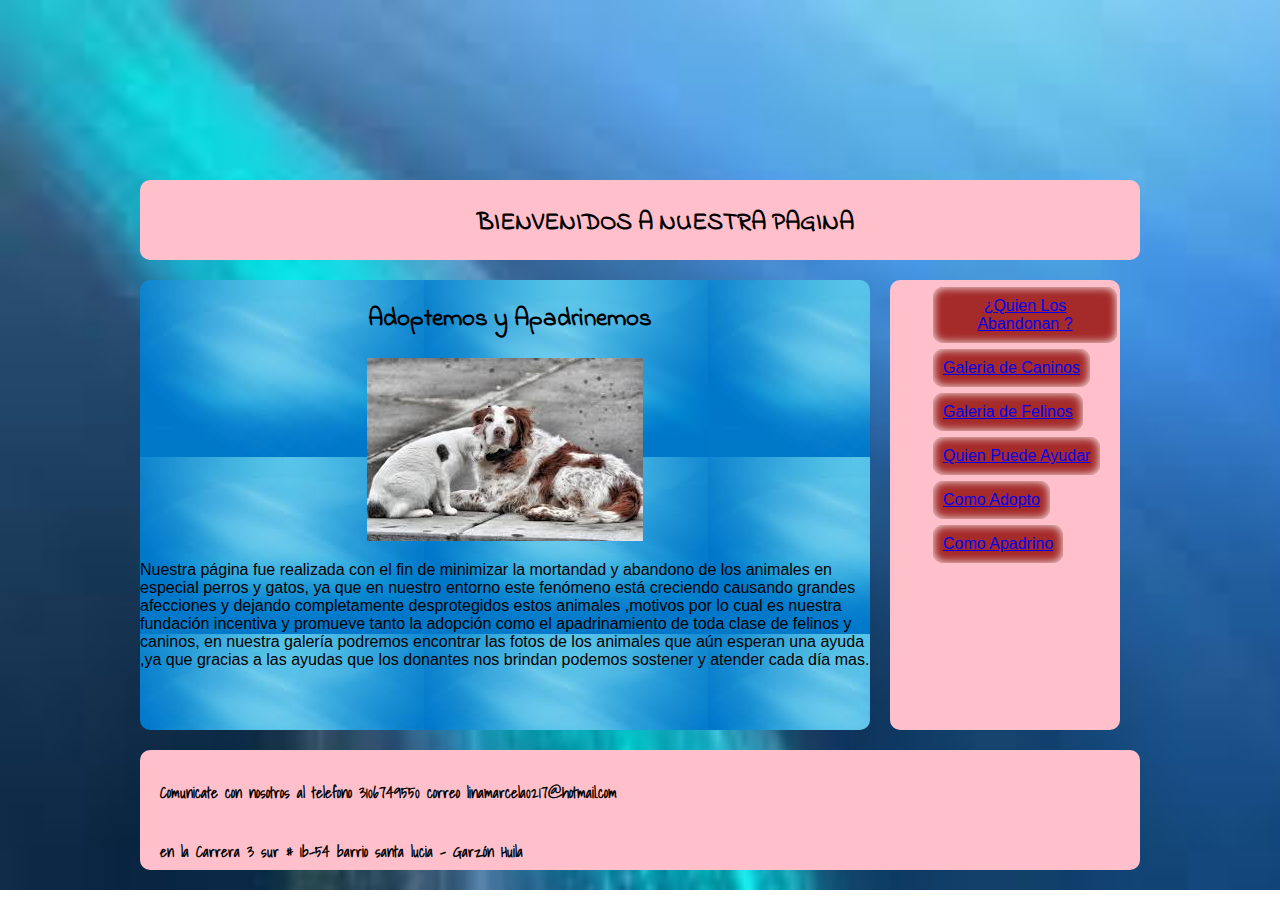
==== index.html @ 4af6721e "sitio1" ====
<!DOCTYPE html>


<html lang="es" class"no-js">

 <!-- Hola soy un comentario...  -->


<head>
	
	<meta charset="UTF-8">
	<meta content="LINA MARCELA TRUJILLO" name="author"/>
    <meta content="pagian de la fundacion paticas de corazón" name="description" />
    <meta content="CONTACTO;GALERIA GATOS ;GALERIA PERROS ;APADRINAMIENTO" name="keywords" />
    
	<title>PATITAS DE CORAZÓN </title>
	<link rel="stylesheet" href="css/normalize.css">
	<link href='http://fonts.googleapis.com/css?family=Shadows+Into+Light|Indie+Flower' rel='stylesheet' type='text/css'>
    <link rel="stylesheet" href="css/style.css">

</head>


<body>	

<Div id="contenidos">
	<header><marquee  scrolldelay="200">
		<h1>FUNDACIÓN PATITAS DE CORAZÓN</h1></marquee>
		
		
		
		
	</header>

<nav>
	<ul class="menu">
		
		
<H2><center>  BIENVENIDOS  A NUESTRA PAGINA</H2></center> 



	</ul>
</nav>

<section>
	<article>
		<h2><center>Adoptemos y Apadrinemos</center></h2>
		<figure><center>
			<img src="img/images.jpg" alt="ayudanos a luchar por su bienestar"></center>
			<figcaption>
				
			</figcaption>
		</figure>

    <p>
    	Nuestra página fue realizada con el fin de minimizar la mortandad y abandono de los animales en especial perros y gatos, ya que en nuestro entorno este fenómeno está creciendo causando grandes afecciones y dejando completamente desprotegidos estos animales ,motivos por lo cual es nuestra fundación incentiva y promueve tanto la adopción como el apadrinamiento de toda clase de felinos y caninos, en nuestra galería podremos encontrar las fotos de los animales que aún esperan una ayuda ,ya que gracias  a las ayudas que los donantes nos brindan podemos sostener y atender cada día mas.
    </p>
	</article>
</section>

<aside>
    <ul> <center>	<ALIGN= "bottom">	
    	
		<li> <ALIGN= "bottom"><a href="file:///G:/Escritorio/SITE/ayuda.html" class="menu" direction='down';>¿Quien Los Abandonan ?</a></li></ALIGN>
		<li>  <ALIGN= "bottom"><a href="file:///G:/Escritorio/SITE/perros.html" class="menu">Galeria de Caninos</a></li></ALIGN>
		<li>   <ALIGN= "bottom"><a href="file:///G:/Escritorio/SITE/gatos.html" class="menu">Galeria de Felinos</a></li></ALIGN>
		<li>   <ALIGN= "bottom"><a href="file:///G:/Escritorio/SITE/personal.html"class="menu">Quien Puede Ayudar</a></li></ALIGN>
		<li>   <ALIGN= "bottom"><a href="file:///G:/Escritorio/SITE/adoptar.html" class="menu">Como Adopto</a></li></ALIGN>
		<li>   <ALIGN= "bottom"><a href="file:///G:/Escritorio/SITE/apadrina.html" class="menu">Como Apadrino</a></li></ALIGN>
	</center></ALIGN>
	</ul>	
</aside>


<Footer><h3> <p>Comunicate con nosotros al telefono 3106749550 correo linamarcela0217@hotmail.com </p>
	<p>
en la Carrera 3 sur # 1b-54 barrio santa lucia - Garzón Huila </p>
</h3></Footer>





</Div>
</body>


<script src="js/modernizr.js"></script>   
<script src="js/prefixfree.min.js"></script>
<script src="js/jquery-2.1.1.js"></script>   





</html>
---- css/style.css ----
/*font-family: 'Shadows Into Light', arial;
 font-family: 'Indie Flower', negrita;
*/

#contenidos{
	width: 1000px;
	height: auto;
	margin: auto;
	position: relative;
	

}


/*ETIQUETAS*/
body{
background-image: url(../img/fondo.jpg);
background-repeat: no-repeat;
background-size: cover;
}

h1{
font-family: 'Shadows Into Light', ARIAL;
color: white;
margin-left: 10px;
font-size: 60px;
text-align: center; 
}

h2{
font-family: 'Indie Flower', ARIAL;
color: black;
margin-left: 10px;
font-size: 25px;
text-align: center; 
}


h3{
font-family: 'Shadows Into Light', ARIAL;
color: black;
margin-left: 10px;
font-size: 20px;
text-align: center; 
}


header{
	width: 1000px;
	height: 120 px;
	background: rgba(255, 255, 255, 10,70);
}

nav{
width: 1000px;
height: 80px;
background: PINK;
border-radius: 10px;

}
ul{
margin: auto;
padding-top: 4px;

}

li{
	float: left;
	list-style-type: none;
	padding: 10px;
	background: BROWN;
	
	margin: 3px;
	border-radius: 10px;
	box-shadow: 0 0 10px white inset; 

}

section{
	width: 730px;
	background-image: url(../img/imagin.jpg);
	                                                     
	height: 450px;
	float: left;
	margin-top: 20px;
	border-radius: 10px;
}
aside{

	width: 230px;
	background:pink ;
	height: 450px;
	float: left;
	margin-left: 20px;
	margin-top: 20px;
	border-radius: 10px;
}

footer{
width: 1000px;
height: 120px;
background: pink;
float: left;
margin-top: 20px;
border-radius: 10px;
margin-bottom: 20px;





p{

	font-size: 15px;
	font-weight: bolder;
	line-height: 24px;
	padding: 10px;
	text-align: justify;
}




/*CLASES*/

.ancho_menu_home{width: 900px;}
.ancho_menu_paginas{width: 970px;}

.menu:link{color: white; text-decoration: none;}
.menu:visited{color: white; text-decoration: none;}
.menu:hover{color: white; text-decoration: none; text-shadow: 0 0 13px white;}
.menu:active{color: white; text-decoration: none;}

/*SEUDO CLASES*/
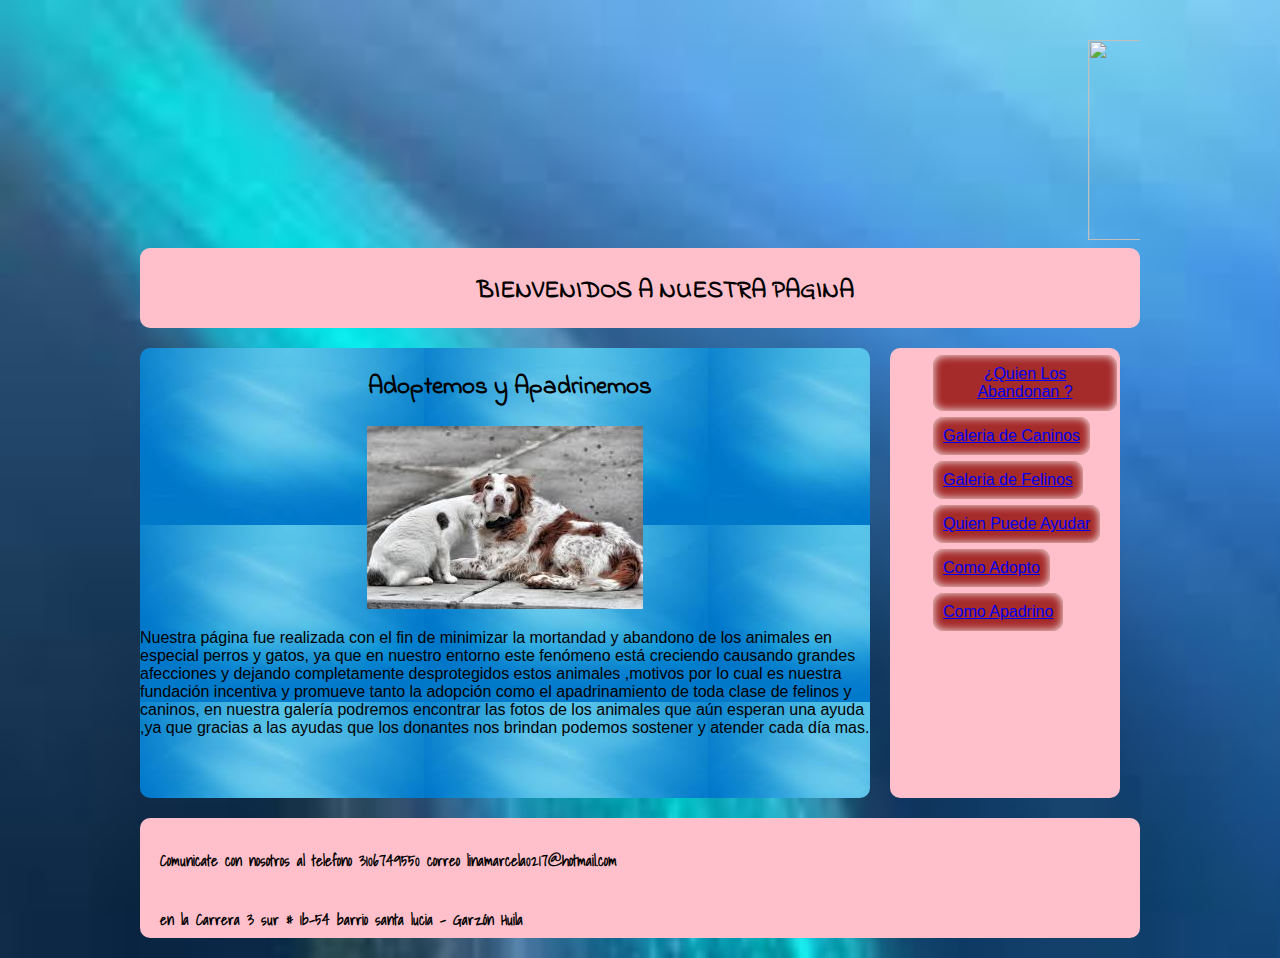
==== commit fd214b8f: "banner" ====
--- a/index.html
+++ b/index.html
@@ -24,9 +24,11 @@
 <body>	
 
 <Div id="contenidos">
-	<header><marquee  scrolldelay="200">
-		<h1>FUNDACIÓN PATITAS DE CORAZÓN</h1></marquee>
-		
+	<header>
+
+		<marquee  scrolldelay="30">
+		<h1></h1><img src="img/banner1.jpg" WIDTH=1000 HEIGHT=200></marquee>
+		</img>
 		
 		
 		
@@ -62,12 +64,12 @@
 <aside>
     <ul> <center>	<ALIGN= "bottom">	
     	
-		<li> <ALIGN= "bottom"><a href="file:///G:/Escritorio/SITE/ayuda.html" class="menu" direction='down';>¿Quien Los Abandonan ?</a></li></ALIGN>
-		<li>  <ALIGN= "bottom"><a href="file:///G:/Escritorio/SITE/perros.html" class="menu">Galeria de Caninos</a></li></ALIGN>
-		<li>   <ALIGN= "bottom"><a href="file:///G:/Escritorio/SITE/gatos.html" class="menu">Galeria de Felinos</a></li></ALIGN>
-		<li>   <ALIGN= "bottom"><a href="file:///G:/Escritorio/SITE/personal.html"class="menu">Quien Puede Ayudar</a></li></ALIGN>
-		<li>   <ALIGN= "bottom"><a href="file:///G:/Escritorio/SITE/adoptar.html" class="menu">Como Adopto</a></li></ALIGN>
-		<li>   <ALIGN= "bottom"><a href="file:///G:/Escritorio/SITE/apadrina.html" class="menu">Como Apadrino</a></li></ALIGN>
+		<li> <ALIGN= "bottom"><a href="ayuda.html" class="menu" direction='down';>¿Quien Los Abandonan ?</a></li></ALIGN>
+		<li>  <ALIGN= "bottom"><a href="perros.html" class="menu">Galeria de Caninos</a></li></ALIGN>
+		<li>   <ALIGN= "bottom"><a href="gatos.html" class="menu">Galeria de Felinos</a></li></ALIGN>
+		<li>   <ALIGN= "bottom"><a href="personal.html"class="menu">Quien Puede Ayudar</a></li></ALIGN>
+		<li>   <ALIGN= "bottom"><a href="adoptar.html" class="menu">Como Adopto</a></li></ALIGN>
+		<li>   <ALIGN= "bottom"><a href="apadrina.html" class="menu">Como Apadrino</a></li></ALIGN>
 	</center></ALIGN>
 	</ul>	
 </aside>
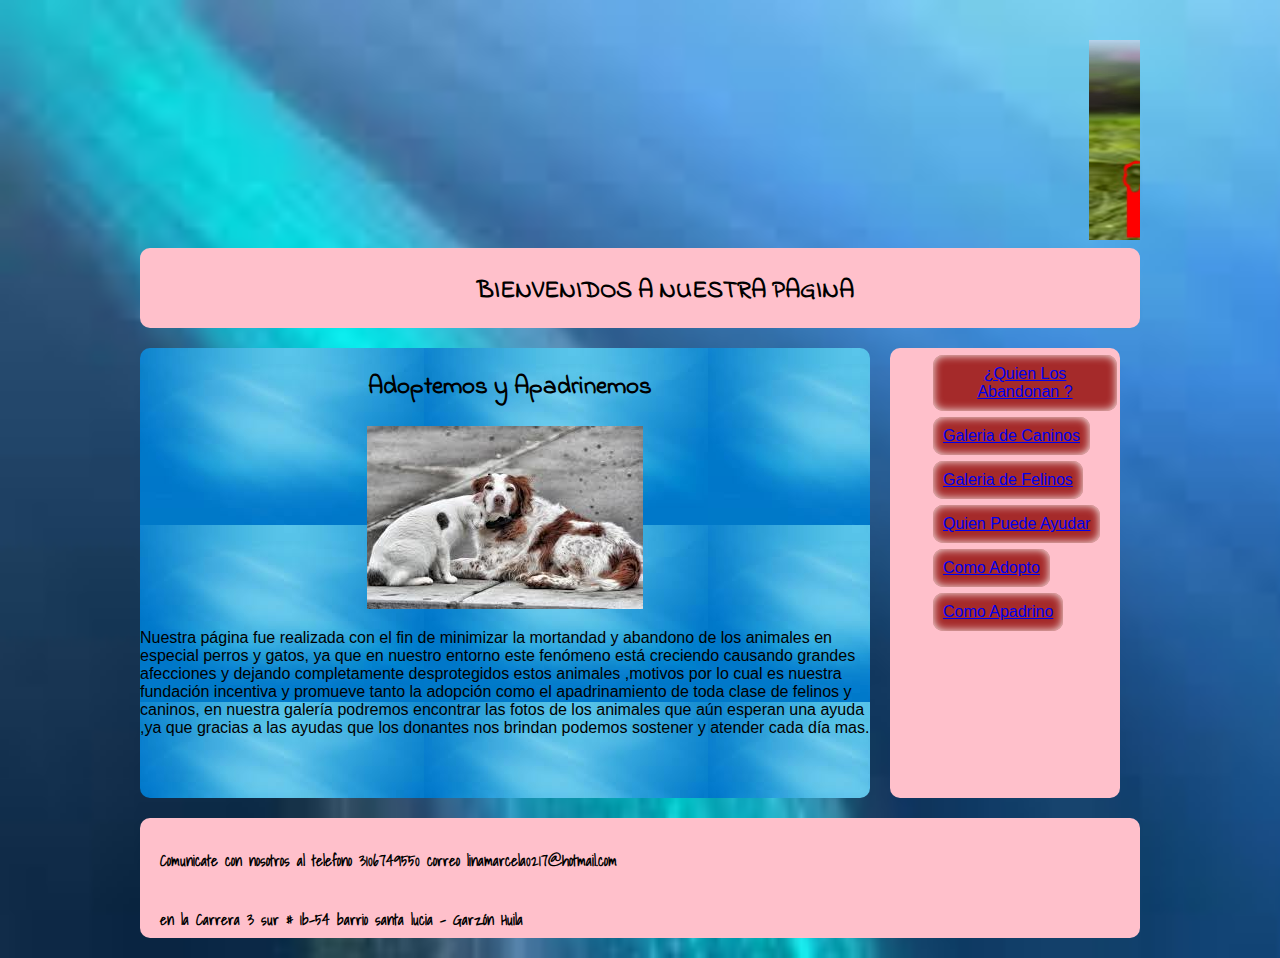
==== commit 69b66080: "EXTENSION" ====
--- a/index.html
+++ b/index.html
@@ -27,7 +27,7 @@
 	<header>
 
 		<marquee  scrolldelay="30">
-		<h1></h1><img src="img/banner1.jpg" WIDTH=1000 HEIGHT=200></marquee>
+		<h1></h1><img src="img/banner1.JPG" WIDTH=1000 HEIGHT=200></marquee>
 		</img>
 		
 		
